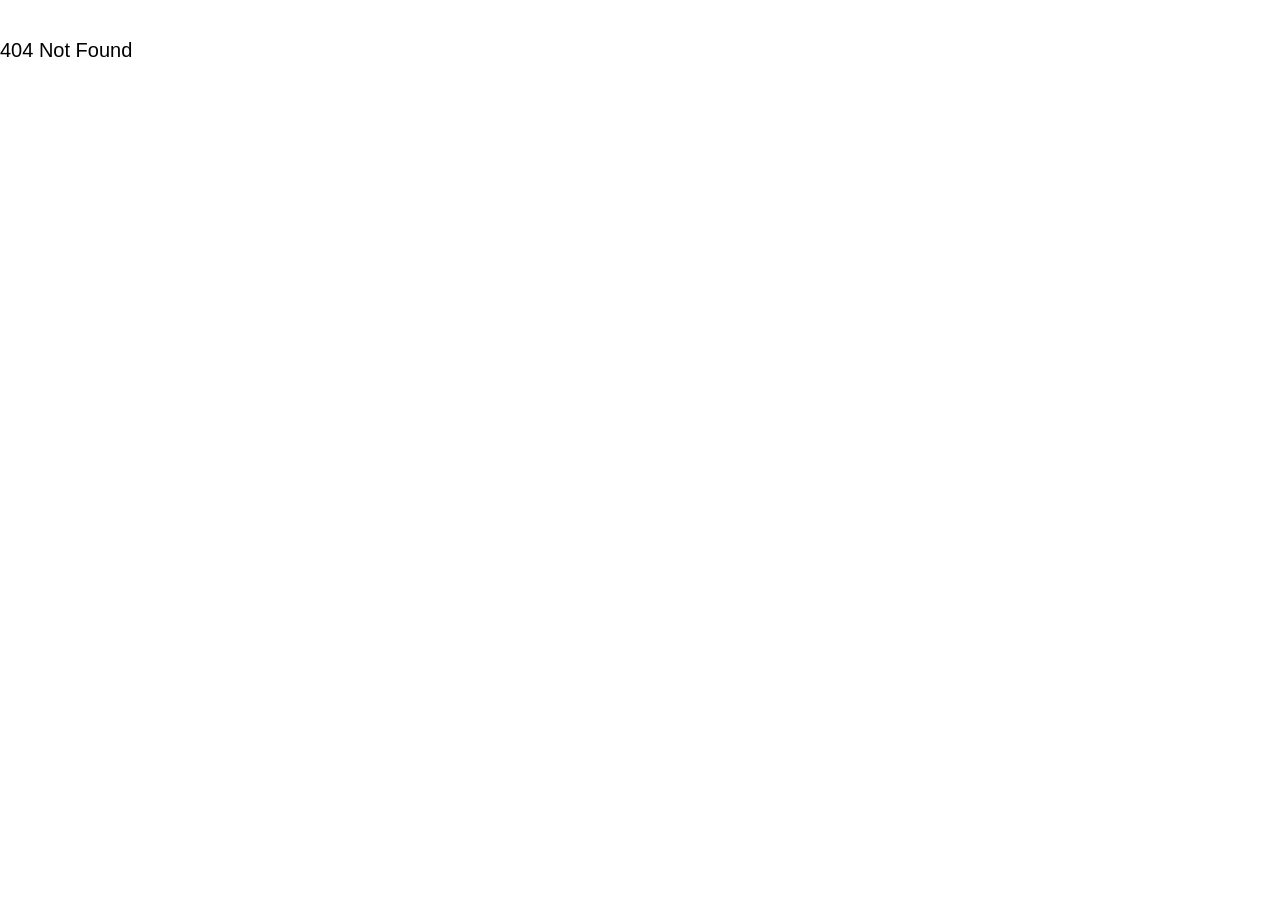
==== index.html @ fcdd0824 "Publish site update" ====
<!DOCTYPE html> <html> <head> <meta charset="utf-8"> <title>Flint</title> <meta name="viewport" content="width=device-width, initial-scale=1.0"> <style type="text/css"> html, body { font-size: 10px; margin: 0; padding: 0; display: table; width: 100%; } </style> </head> <body> <div id="flint"></div> <script src="/static/d70d0b1/elm.js"></script> <script> const init = { node: document.getElementById("flint"), flags: "d70d0b1" }; const app = Elm.Main.init(init) </script> </body> </html>
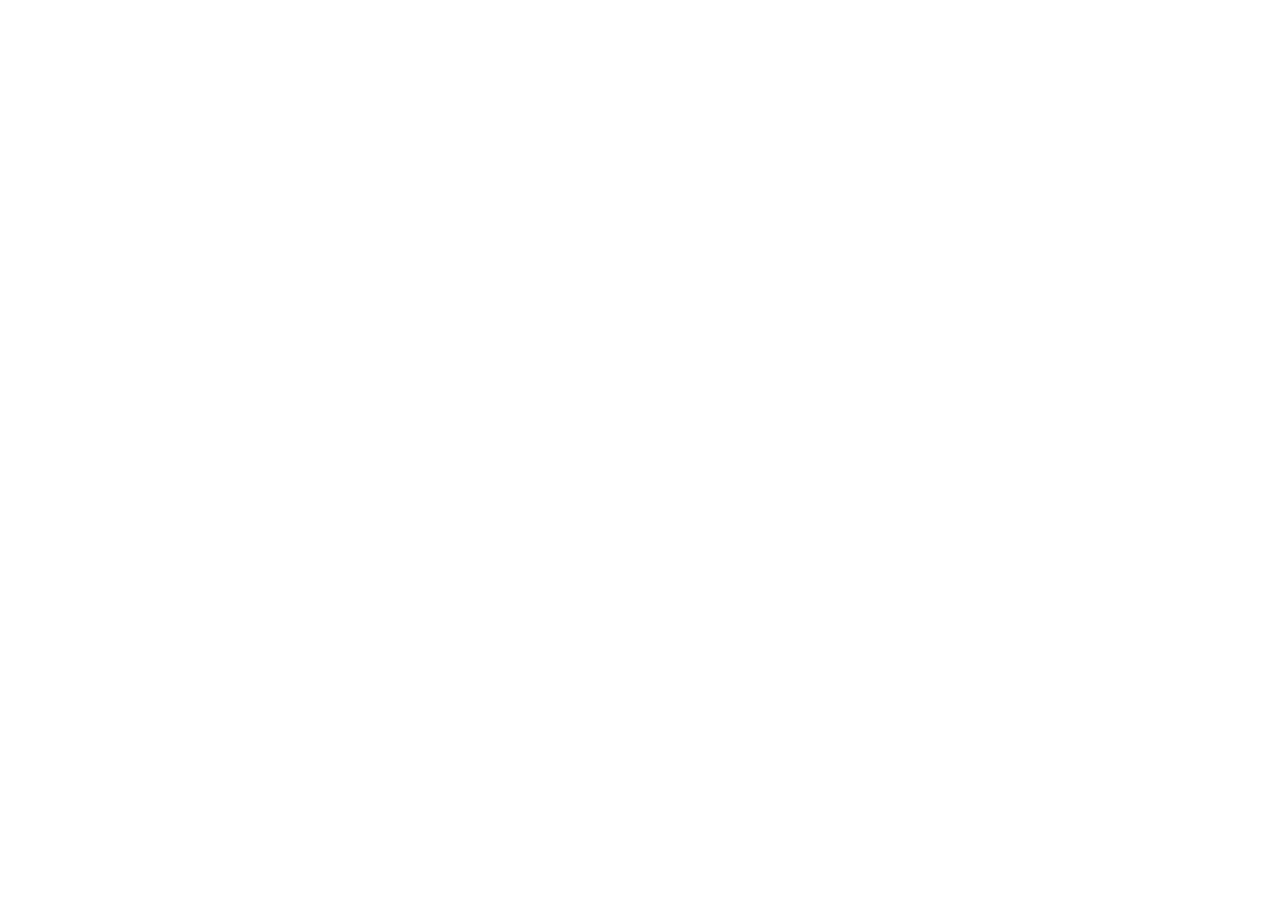
==== commit 445f1794: "Job application form (#17) Adds job application form to the careers page" ====
--- a/index.html
+++ b/index.html
@@ -1 +1,40 @@
-<!DOCTYPE html> <html> <head> <meta charset="utf-8"> <title>Flint</title> <meta name="viewport" content="width=device-width, initial-scale=1.0"> <style type="text/css"> html, body { font-size: 10px; margin: 0; padding: 0; display: table; width: 100%; } </style> </head> <body> <div id="flint"></div> <script src="/static/d70d0b1/elm.js"></script> <script> const init = { node: document.getElementById("flint"), flags: "d70d0b1" }; const app = Elm.Main.init(init) </script> </body> </html>
+<!DOCTYPE html>
+<html>
+<!-- 
+    This site is built in Elm.
+    You can see the source code at https://github.com/withflint/withflint.com
+
+    If you are interested in building Elm with us.
+    Tell us about your interest at careers@withflint.com.
+-->
+<head>
+    <meta charset="utf-8">
+    <title>Flint</title>
+    <meta name="viewport" content="width=device-width, initial-scale=1.0">
+    <style type="text/css">
+        html,
+        body {
+            font-size: 10px;
+            margin: 0;
+            padding: 0;
+            display: table;
+            width: 100%;
+        }
+    </style>
+</head>
+
+<body>
+    <div id="flint"></div>
+
+    <script src="/static/GIT_VERSION/elm.js"></script>
+    <script>
+        const init = {
+            node: document.getElementById("flint"),
+            flags: "GIT_VERSION"
+        };
+
+        const app = Elm.Main.init(init)
+    </script>
+</body>
+
+</html>
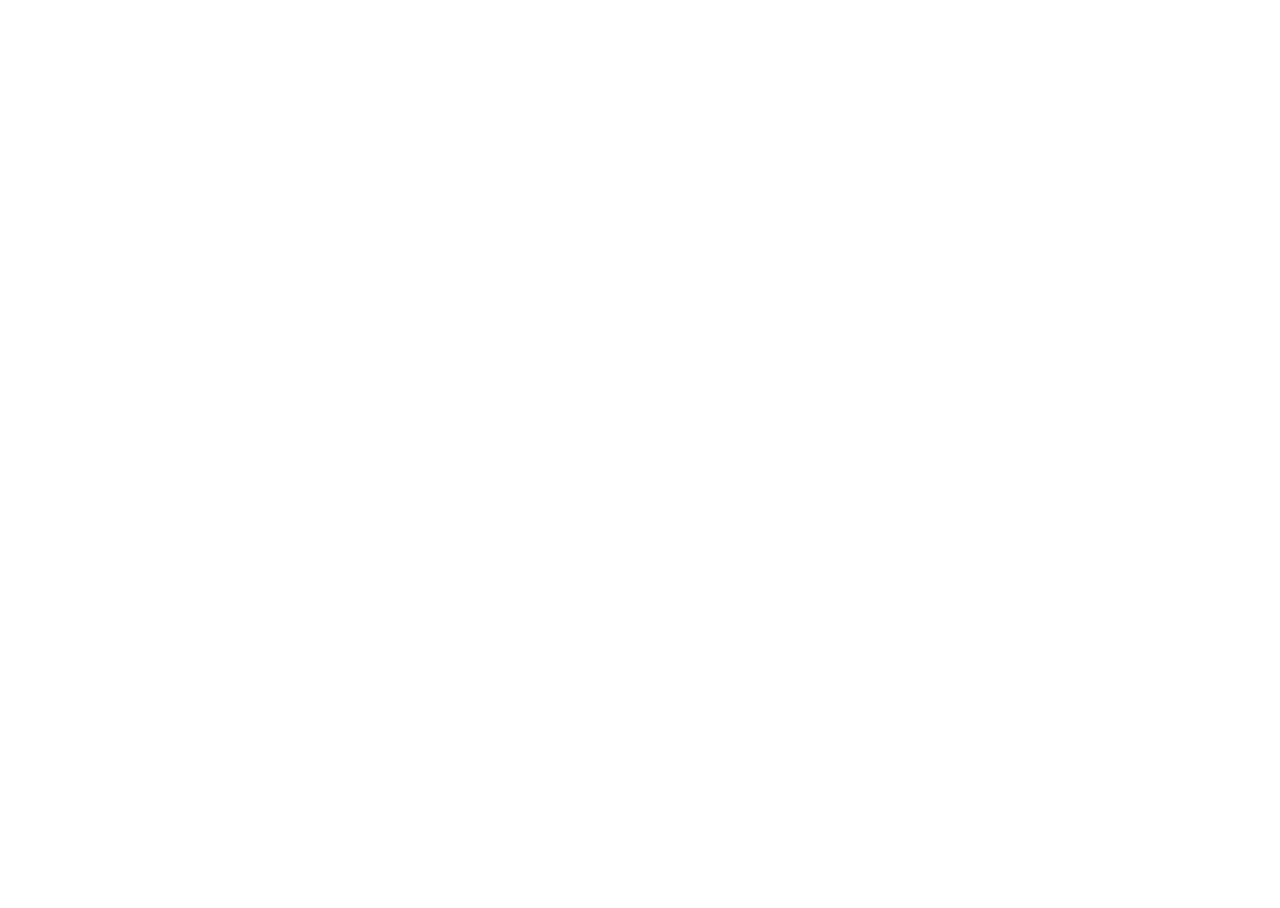
==== commit a9b6a210: "Add Blog Page & Replace Careers with Jobs (#22)" ====
--- a/index.html
+++ b/index.html
@@ -1,26 +1,21 @@
 <!DOCTYPE html>
 <html>
-<!-- 
+<!--
     This site is built in Elm.
     You can see the source code at https://github.com/withflint/withflint.com
 
     If you are interested in building Elm with us.
-    Tell us about your interest at careers@withflint.com.
+    Tell us about your interest at jobs@withflint.com.
 -->
 <head>
     <meta charset="utf-8">
     <title>Flint</title>
     <meta name="viewport" content="width=device-width, initial-scale=1.0">
     <style type="text/css">
-        html,
-        body {
-            font-size: 10px;
-            margin: 0;
-            padding: 0;
-            display: table;
-            width: 100%;
-        }
+
+        html, body {  height: 100%; }
     </style>
+    <link href="/static/fonts.css" rel="stylesheet">
 </head>
 
 <body>
@@ -28,13 +23,15 @@
 
     <script src="/static/GIT_VERSION/elm.js"></script>
     <script>
+        const pathname = window && window.location && window.location.pathname &&  window.location.pathname.indexOf("/blog/") > -1 && window.location.pathname.substring(window.location.pathname.lastIndexOf('/')+1)
         const init = {
             node: document.getElementById("flint"),
-            flags: "GIT_VERSION"
+            flags: { article: pathname || null, gitVersion:"GIT_VERSION"}
         };
 
         const app = Elm.Main.init(init)
     </script>
+    <script async defer data-website-id="61e2287e-b2c6-44e9-8446-48339059a08c" src="https://a.withflint.com/umami.js"></script>
 </body>
 
 </html>
--- a/static/fonts.css
+++ b/static/fonts.css
@@ -0,0 +1,225 @@
+/* latin-ext */
+@font-face {
+  font-family: 'Scope One';
+  font-style: normal;
+  font-weight: 400;
+  font-display: swap;
+  src: url(static/fonts/WBLnrEXKYFlGHrOKmGDFUkXNBsKhiHd4.woff2) format('woff2');
+  unicode-range: U+0100-024F, U+0259, U+1E00-1EFF, U+2020, U+20A0-20AB, U+20AD-20CF, U+2113, U+2C60-2C7F, U+A720-A7FF;
+}
+/* latin */
+@font-face {
+  font-family: 'Scope One';
+  font-style: normal;
+  font-weight: 400;
+  font-display: swap;
+  src: url(static/fonts/WBLnrEXKYFlGHrOKmGDFXEXNBsKhiA.woff2) format('woff2');
+  unicode-range: U+0000-00FF, U+0131, U+0152-0153, U+02BB-02BC, U+02C6, U+02DA, U+02DC, U+2000-206F, U+2074, U+20AC, U+2122, U+2191, U+2193, U+2212, U+2215, U+FEFF, U+FFFD;
+}
+
+/* cyrillic-ext */
+@font-face {
+  font-family: 'Roboto Slab';
+  font-style: normal;
+  font-weight: 400;
+  font-display: swap;
+  src: url(/static/fonts/BngbUXZYTXPIvIBgJJSb6s3BzlRRfKOFbvjojISmYmRlV9Su1caiTVo.woff) format('woff');
+  unicode-range: U+0460-052F, U+1C80-1C88, U+20B4, U+2DE0-2DFF, U+A640-A69F, U+FE2E-FE2F;
+}
+/* cyrillic */
+@font-face {
+  font-family: 'Roboto Slab';
+  font-style: normal;
+  font-weight: 400;
+  font-display: swap;
+  src: url(/static/fonts/BngbUXZYTXPIvIBgJJSb6s3BzlRRfKOFbvjojISma2RlV9Su1caiTVo.woff) format('woff');
+  unicode-range: U+0400-045F, U+0490-0491, U+04B0-04B1, U+2116;
+}
+/* greek-ext */
+@font-face {
+  font-family: 'Roboto Slab';
+  font-style: normal;
+  font-weight: 400;
+  font-display: swap;
+  src: url(/static/fonts/BngbUXZYTXPIvIBgJJSb6s3BzlRRfKOFbvjojISmY2RlV9Su1caiTVo.woff) format('woff');
+  unicode-range: U+1F00-1FFF;
+}
+/* greek */
+@font-face {
+  font-family: 'Roboto Slab';
+  font-style: normal;
+  font-weight: 400;
+  font-display: swap;
+  src: url(/static/fonts/BngbUXZYTXPIvIBgJJSb6s3BzlRRfKOFbvjojISmbGRlV9Su1caiTVo.woff) format('woff');
+  unicode-range: U+0370-03FF;
+}
+/* vietnamese */
+@font-face {
+  font-family: 'Roboto Slab';
+  font-style: normal;
+  font-weight: 400;
+  font-display: swap;
+  src: url(/static/fonts/BngbUXZYTXPIvIBgJJSb6s3BzlRRfKOFbvjojISmYGRlV9Su1caiTVo.woff) format('woff');
+  unicode-range: U+0102-0103, U+0110-0111, U+0128-0129, U+0168-0169, U+01A0-01A1, U+01AF-01B0, U+1EA0-1EF9, U+20AB;
+}
+/* latin-ext */
+@font-face {
+  font-family: 'Roboto Slab';
+  font-style: normal;
+  font-weight: 400;
+  font-display: swap;
+  src: url(/static/fonts/BngbUXZYTXPIvIBgJJSb6s3BzlRRfKOFbvjojISmYWRlV9Su1caiTVo.woff) format('woff');
+  unicode-range: U+0100-024F, U+0259, U+1E00-1EFF, U+2020, U+20A0-20AB, U+20AD-20CF, U+2113, U+2C60-2C7F, U+A720-A7FF;
+}
+/* latin */
+@font-face {
+  font-family: 'Roboto Slab';
+  font-style: normal;
+  font-weight: 400;
+  font-display: swap;
+  src: url(/static/fonts/BngbUXZYTXPIvIBgJJSb6s3BzlRRfKOFbvjojISmb2RlV9Su1cai.woff) format('woff');
+  unicode-range: U+0000-00FF, U+0131, U+0152-0153, U+02BB-02BC, U+02C6, U+02DA, U+02DC, U+2000-206F, U+2074, U+20AC, U+2122, U+2191, U+2193, U+2212, U+2215, U+FEFF, U+FFFD;
+}
+/* cyrillic-ext */
+@font-face {
+  font-family: 'Source Code Pro';
+  font-style: normal;
+  font-weight: 400;
+  font-display: swap;
+  src: url(/static/fonts/HI_diYsKILxRpg3hIP6sJ7fM7PqPMcMnZFqUwX28DMyQtMRrSlcZZJmOpwVS.woff) format('woff');
+  unicode-range: U+0460-052F, U+1C80-1C88, U+20B4, U+2DE0-2DFF, U+A640-A69F, U+FE2E-FE2F;
+}
+/* cyrillic */
+@font-face {
+  font-family: 'Source Code Pro';
+  font-style: normal;
+  font-weight: 400;
+  font-display: swap;
+  src: url(/static/fonts/HI_diYsKILxRpg3hIP6sJ7fM7PqPMcMnZFqUwX28DMyQtM1rSlcZZJmOpwVS.woff) format('woff');
+  unicode-range: U+0400-045F, U+0490-0491, U+04B0-04B1, U+2116;
+}
+/* greek-ext */
+@font-face {
+  font-family: 'Source Code Pro';
+  font-style: normal;
+  font-weight: 400;
+  font-display: swap;
+  src: url(/static/fonts/HI_diYsKILxRpg3hIP6sJ7fM7PqPMcMnZFqUwX28DMyQtMVrSlcZZJmOpwVS.woff) format('woff');
+  unicode-range: U+1F00-1FFF;
+}
+/* greek */
+@font-face {
+  font-family: 'Source Code Pro';
+  font-style: normal;
+  font-weight: 400;
+  font-display: swap;
+  src: url(/static/fonts/HI_diYsKILxRpg3hIP6sJ7fM7PqPMcMnZFqUwX28DMyQtMprSlcZZJmOpwVS.woff) format('woff');
+  unicode-range: U+0370-03FF;
+}
+/* vietnamese */
+@font-face {
+  font-family: 'Source Code Pro';
+  font-style: normal;
+  font-weight: 400;
+  font-display: swap;
+  src: url(/static/fonts/HI_diYsKILxRpg3hIP6sJ7fM7PqPMcMnZFqUwX28DMyQtMZrSlcZZJmOpwVS.woff) format('woff');
+  unicode-range: U+0102-0103, U+0110-0111, U+0128-0129, U+0168-0169, U+01A0-01A1, U+01AF-01B0, U+1EA0-1EF9, U+20AB;
+}
+/* latin-ext */
+@font-face {
+  font-family: 'Source Code Pro';
+  font-style: normal;
+  font-weight: 400;
+  font-display: swap;
+  src: url(/static/fonts/HI_diYsKILxRpg3hIP6sJ7fM7PqPMcMnZFqUwX28DMyQtMdrSlcZZJmOpwVS.woff) format('woff');
+  unicode-range: U+0100-024F, U+0259, U+1E00-1EFF, U+2020, U+20A0-20AB, U+20AD-20CF, U+2113, U+2C60-2C7F, U+A720-A7FF;
+}
+/* latin */
+@font-face {
+  font-family: 'Source Code Pro';
+  font-style: normal;
+  font-weight: 400;
+  font-display: swap;
+  src: url(/static/fonts/HI_diYsKILxRpg3hIP6sJ7fM7PqPMcMnZFqUwX28DMyQtMlrSlcZZJmOpw.woff) format('woff');
+  unicode-range: U+0000-00FF, U+0131, U+0152-0153, U+02BB-02BC, U+02C6, U+02DA, U+02DC, U+2000-206F, U+2074, U+20AC, U+2122, U+2191, U+2193, U+2212, U+2215, U+FEFF, U+FFFD;
+}
+/* cyrillic-ext */
+@font-face {
+  font-family: 'Open Sans';
+  font-style: normal;
+  font-weight: 400;
+  font-stretch: 100%;
+  font-display: swap;
+  src: url(/static/fonts/memSYaGs126MiZpBA-UvWbX2vVnXBbObj2OVZyOOSr4dVJWUgsjZ0B4taVQUwaEQbjB_mQ.woff) format('woff');
+  unicode-range: U+0460-052F, U+1C80-1C88, U+20B4, U+2DE0-2DFF, U+A640-A69F, U+FE2E-FE2F;
+}
+/* cyrillic */
+@font-face {
+  font-family: 'Open Sans';
+  font-style: normal;
+  font-weight: 400;
+  font-stretch: 100%;
+  font-display: swap;
+  src: url(/static/fonts/memSYaGs126MiZpBA-UvWbX2vVnXBbObj2OVZyOOSr4dVJWUgsjZ0B4kaVQUwaEQbjB_mQ.woff) format('woff');
+  unicode-range: U+0400-045F, U+0490-0491, U+04B0-04B1, U+2116;
+}
+/* greek-ext */
+@font-face {
+  font-family: 'Open Sans';
+  font-style: normal;
+  font-weight: 400;
+  font-stretch: 100%;
+  font-display: swap;
+  src: url(/static/fonts/memSYaGs126MiZpBA-UvWbX2vVnXBbObj2OVZyOOSr4dVJWUgsjZ0B4saVQUwaEQbjB_mQ.woff) format('woff');
+  unicode-range: U+1F00-1FFF;
+}
+/* greek */
+@font-face {
+  font-family: 'Open Sans';
+  font-style: normal;
+  font-weight: 400;
+  font-stretch: 100%;
+  font-display: swap;
+  src: url(/static/fonts/memSYaGs126MiZpBA-UvWbX2vVnXBbObj2OVZyOOSr4dVJWUgsjZ0B4jaVQUwaEQbjB_mQ.woff) format('woff');
+  unicode-range: U+0370-03FF;
+}
+/* hebrew */
+@font-face {
+  font-family: 'Open Sans';
+  font-style: normal;
+  font-weight: 400;
+  font-stretch: 100%;
+  font-display: swap;
+  src: url(/static/fonts/memSYaGs126MiZpBA-UvWbX2vVnXBbObj2OVZyOOSr4dVJWUgsjZ0B4iaVQUwaEQbjB_mQ.woff) format('woff');
+  unicode-range: U+0590-05FF, U+20AA, U+25CC, U+FB1D-FB4F;
+}
+/* vietnamese */
+@font-face {
+  font-family: 'Open Sans';
+  font-style: normal;
+  font-weight: 400;
+  font-stretch: 100%;
+  font-display: swap;
+  src: url(/static/fonts/memSYaGs126MiZpBA-UvWbX2vVnXBbObj2OVZyOOSr4dVJWUgsjZ0B4vaVQUwaEQbjB_mQ.woff) format('woff');
+  unicode-range: U+0102-0103, U+0110-0111, U+0128-0129, U+0168-0169, U+01A0-01A1, U+01AF-01B0, U+1EA0-1EF9, U+20AB;
+}
+/* latin-ext */
+@font-face {
+  font-family: 'Open Sans';
+  font-style: normal;
+  font-weight: 400;
+  font-stretch: 100%;
+  font-display: swap;
+  src: url(/static/fonts/memSYaGs126MiZpBA-UvWbX2vVnXBbObj2OVZyOOSr4dVJWUgsjZ0B4uaVQUwaEQbjB_mQ.woff) format('woff');
+  unicode-range: U+0100-024F, U+0259, U+1E00-1EFF, U+2020, U+20A0-20AB, U+20AD-20CF, U+2113, U+2C60-2C7F, U+A720-A7FF;
+}
+/* latin */
+@font-face {
+  font-family: 'Open Sans';
+  font-style: normal;
+  font-weight: 400;
+  font-stretch: 100%;
+  font-display: swap;
+  src: url(/static/fonts/memSYaGs126MiZpBA-UvWbX2vVnXBbObj2OVZyOOSr4dVJWUgsjZ0B4gaVQUwaEQbjA.woff) format('woff');
+  unicode-range: U+0000-00FF, U+0131, U+0152-0153, U+02BB-02BC, U+02C6, U+02DA, U+02DC, U+2000-206F, U+2074, U+20AC, U+2122, U+2191, U+2193, U+2212, U+2215, U+FEFF, U+FFFD;
+}
